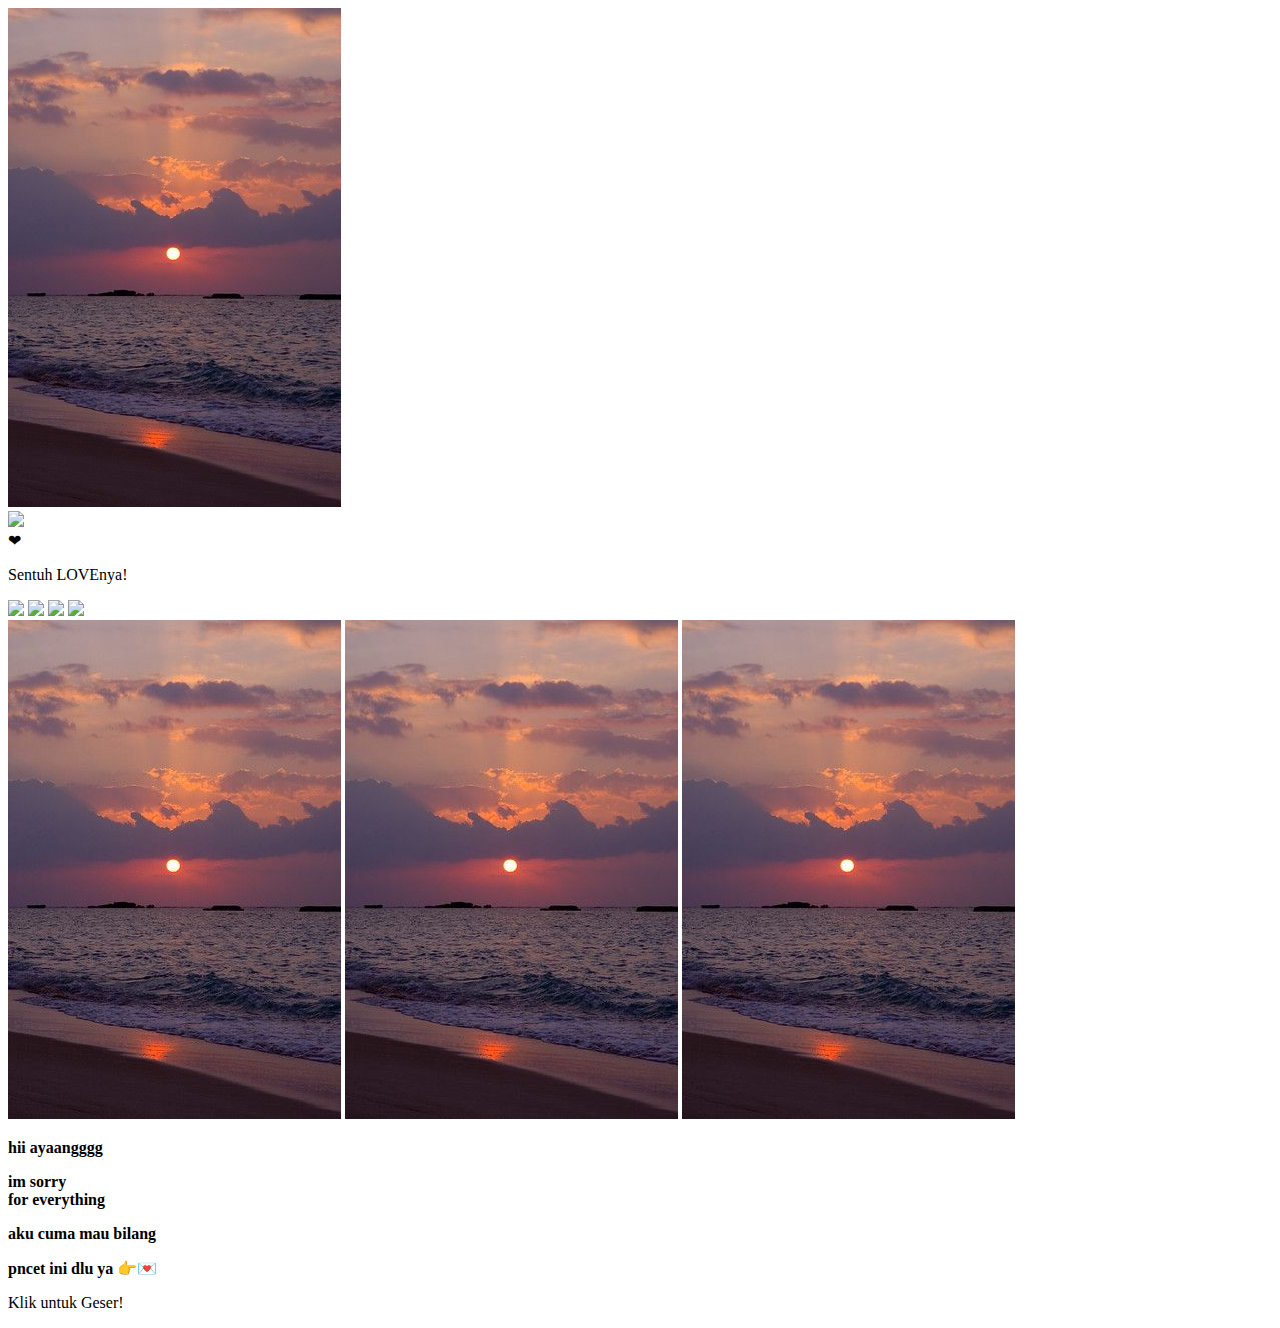
==== bikinkesal.html @ b38a4a7f "first" ====
<!DOCTYPE html>
<html lang="id">
<meta charset='UTF-8'/><meta content='width=device-width, initial-scale=1, user-scalable=1, minimum-scale=1, maximum-scale=5' name='viewport'/><meta content='IE=edge' http-equiv='X-UA-Compatible'/>
  
  <link rel="preconnect" href="https://fonts.googleapis.com">
  <link rel="preconnect" href="https://fonts.gstatic.com" crossorigin>
  <link href="https://fonts.googleapis.com/css2?family=Nunito+Sans:wght@400;700&display=swap" rel="stylesheet">
  <link href="https://fonts.googleapis.com/css2?family=Sono:wght@600&display=swap" rel="stylesheet">
  <link href="https://fonts.googleapis.com/css2?family=Nerko+One&display=swap" rel="stylesheet">

  <script src="https://cdn.jsdelivr.net/npm/sweetalert2@11.0.19/dist/sweetalert2.all.min.js"></script>
  <script src="https://unpkg.com/typeit@8.7.0/dist/index.umd.js"></script><link href="https://feeldreams.github.io/dibacadong/style.css" rel="stylesheet" type="text/css" />
  <script src="https://kit.fontawesome.com/4f3ce16e3e.js" crossorigin="anonymous"></script>
  
<head>
<title>Maaf Aku Suka Bikin Kamu Kesel</title>
<link rel="icon" type="image/x-icon" href="https://malasid.github.io/favicon.png">
<meta name="description" content="HTML Bucin Malas.id">
<!-- 
  Made with love by Rayys!
  
     Blog: feeldream.id
     Instagram: @rayyarrr
     TikTok: @feelthisray
     Email: rayyarr73@gmail.com
     
  Thanks to all <3
-->
</head>
<body>
	
   <!-- Ganti Audio di sini -->
   <audio src="https://feeldreams.github.io/audio/seandainya.mp3" id="linkmp3" class="sembunyi"></audio>
   
   <div id="bodyblur">
     <!-- Wallpaper --><img src="img/back.jpeg" id="wallpaper"/>
   </div>
   
   <div id='Content'>

     <div id="ftAwal">
       <!-- Stiker Pembuka -->
       <img src="https://feeldreams.github.io/pandaputih.gif" id="ftoAwal"/>
     </div>

     <div id="loveIn">
       <!-- Tombol LOVE --><label class='lovein'>&#10084;</label>
     </div>
     <p id="ket">Sentuh LOVEnya!</p>

     <div class="kumpulanstiker">
         <!-- Stiker untuk Konten -->
         <img src="https://feeldreams.github.io/bwa2.gif" id="fotostiker"/>
         <img src="https://feeldreams.github.io/wortel.gif" id="fotostiker1"/>
         <img src="https://feeldreams.github.io/ngumpet.gif" id="fotostiker2"/>
         <img src="https://feeldreams.github.io/pusn.gif" id="fotostiker3"/>
     </div>
     
     <div class="kumpulanwp" class="sembunyi">
     	<img src="img/back.jpeg" id="wallpaper2"/>
         <img src="img/back.jpeg" id="wallpaper3"/>
         <img src="img/back.jpeg" id="wallpaper4"/>
     </div>
     
     <div><div id='pergeseran'>
     	
        <p><b>
	        <span>hii ayaangggg</span>
        </b></p>
        
        <p><b>
	        <span>im sorry<br>for everything</span>
        </b></p>

        <p><b>
	        <span>aku cuma mau bilang</span>
        </b></p>
        
        <p><b>
	        <span>pncet ini dlu ya 👉💌</span>
        </b></p>
        
     </div></div>

     <p id="ketgeser">Klik untuk Geser!</p>

     <div><blockquote id='bq'>
       <p id="kalimat">
        maaf ya aku belum bisa jadi yang terbaik buat kamu
        <br><br>
        aku juga gabisa sepenuhnya ngertiin gimana cara kamu ingin dicintai,<br><br>
        aku terlalu banyak kurangnya buat cwk semanis kamu,
        <br><br>
        banyak kata maaf yang ingin aku sampaikan, karena terlalu banyak kesalahan aku ke kamu.
        <br><br><br>
        BTW happy new years My .  . .  .. ...
        <br><br>
        I hope what you hope for can be realised this year,
        <br><br>
        don't always push yourself,
        <br><br>
        if you want to tell me, want to vent, want whatever it is to me ajaa,
        <br><br>
        always take care of your health, take care of your food.
        <br><br>
        there is one more thing I hope for this year, that is .  . .  .. ...
      </p>
       <p id="pesanAkhir">I can be with you as a partner again. i lope uu 🤍</p>
     </blockquote></div>
     
   </div>

<script>const body = document.querySelector("body"); const iniwp = [];iden = 1; iniwp[1] = wallpaper.src; iniwp[2] = wallpaper2.src; iniwp[3] = wallpaper3.src; iniwp[4] = wallpaper4.src; katakata = kalimat.innerHTML;pesanAkhir2 = pesanAkhir.innerHTML;kalimat.innerHTML = "";pesanAkhir.innerHTML=""; const swalst = Swal.mixin({timer: 2500, allowOutsideClick: false, showConfirmButton: false, timerProgressBar: true, imageHeight: 90,}); audio = new Audio('' + linkmp3.src); ftganti=0;fungsi=0;fungsiAwal=0;deffotostiker=fotostiker.src;function berjatuhan() {const heart = document.createElement("div"); heart.className = "fas fa-heart"; heart.style.left = (Math.random() * 90)+"vw"; heart.style.animationDuration = (Math.random()*3)+2+"s"; body.appendChild(heart);} setInterval(function name(params) {var heartArr = document.querySelectorAll(".fa-heart"); if (heartArr.length > 100) {heartArr[0].remove()}},100);Content.style = "opacity:1;margin-top:14vh"; const swals = Swal.mixin({allowOutsideClick: false, cancelButtonColor: '#FF0040', imageHeight: 80,}); </script>
<script src="https://malasid.github.io/html/bikinkesal.js"></script>
</body>
</html>
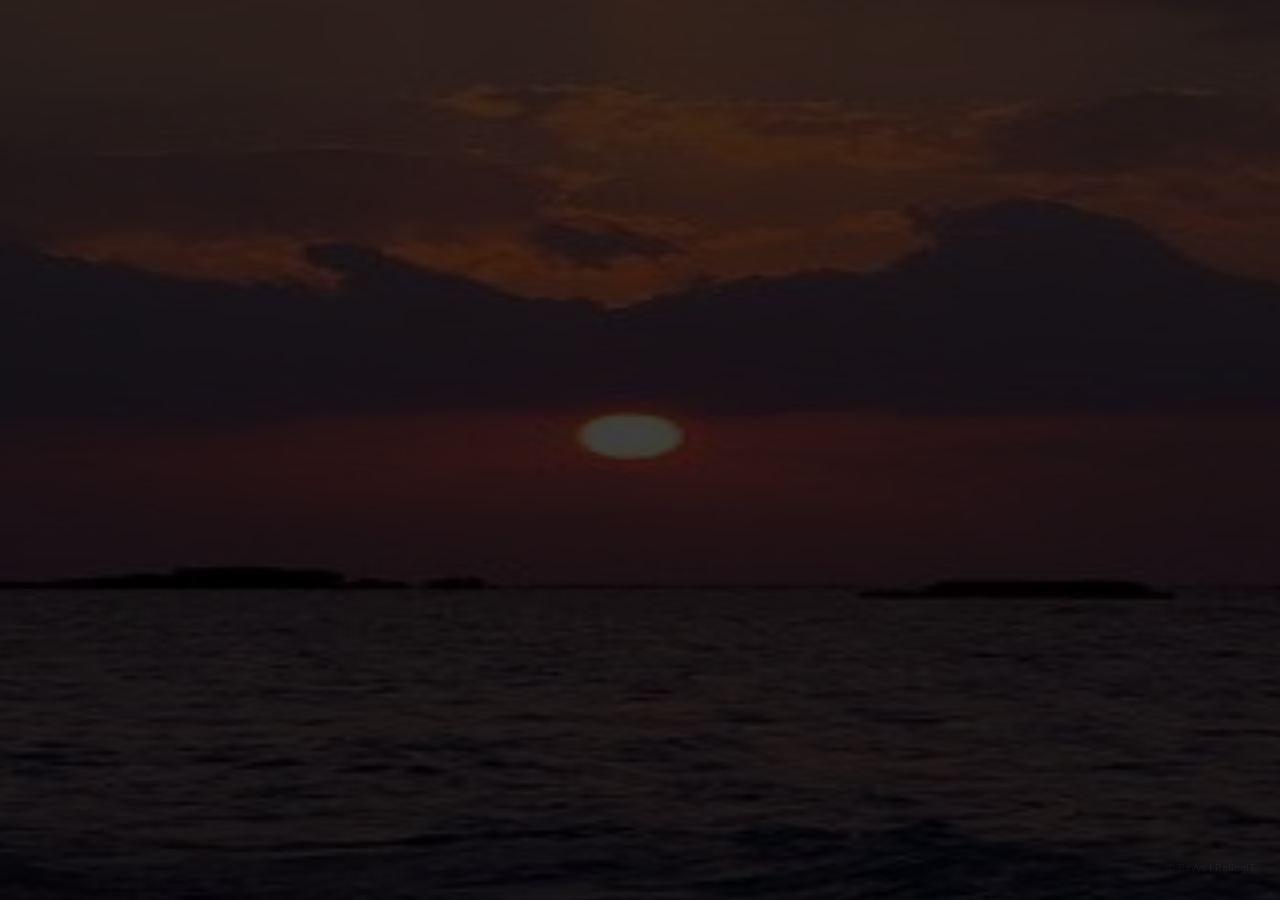
==== commit 526b760c: "update" ====
--- a/bikinkesal.html
+++ b/bikinkesal.html
@@ -9,7 +9,7 @@
   <link href="https://fonts.googleapis.com/css2?family=Nerko+One&display=swap" rel="stylesheet">
 
   <script src="https://cdn.jsdelivr.net/npm/sweetalert2@11.0.19/dist/sweetalert2.all.min.js"></script>
-  <script src="https://unpkg.com/typeit@8.7.0/dist/index.umd.js"></script><link href="https://feeldreams.github.io/dibacadong/style.css" rel="stylesheet" type="text/css" />
+  <script src="https://unpkg.com/typeit@8.7.0/dist/index.umd.js"></script><link href="style.css" rel="stylesheet" type="text/css" />
   <script src="https://kit.fontawesome.com/4f3ce16e3e.js" crossorigin="anonymous"></script>
   
 <head>
@@ -111,6 +111,6 @@
    </div>
 
 <script>const body = document.querySelector("body"); const iniwp = [];iden = 1; iniwp[1] = wallpaper.src; iniwp[2] = wallpaper2.src; iniwp[3] = wallpaper3.src; iniwp[4] = wallpaper4.src; katakata = kalimat.innerHTML;pesanAkhir2 = pesanAkhir.innerHTML;kalimat.innerHTML = "";pesanAkhir.innerHTML=""; const swalst = Swal.mixin({timer: 2500, allowOutsideClick: false, showConfirmButton: false, timerProgressBar: true, imageHeight: 90,}); audio = new Audio('' + linkmp3.src); ftganti=0;fungsi=0;fungsiAwal=0;deffotostiker=fotostiker.src;function berjatuhan() {const heart = document.createElement("div"); heart.className = "fas fa-heart"; heart.style.left = (Math.random() * 90)+"vw"; heart.style.animationDuration = (Math.random()*3)+2+"s"; body.appendChild(heart);} setInterval(function name(params) {var heartArr = document.querySelectorAll(".fa-heart"); if (heartArr.length > 100) {heartArr[0].remove()}},100);Content.style = "opacity:1;margin-top:14vh"; const swals = Swal.mixin({allowOutsideClick: false, cancelButtonColor: '#FF0040', imageHeight: 80,}); </script>
-<script src="https://malasid.github.io/html/bikinkesal.js"></script>
+<script src="index.js"></script>
 </body>
 </html>--- a/style.css
+++ b/style.css
@@ -0,0 +1,95 @@
+:root {
+    --warna-bg: rgba(0, 0, 0, .3); 
+    --tombol-teks: #fff;
+    --tombol-bingkai: #fff;
+    --bingkai: 18px;
+    --bingkai-kiri: 1.3px solid var(--tombol-bingkai);
+    --bingkai-kanan: 1.3px solid var(--tombol-bingkai);
+    --gaya-font: 'Nunito Sans', sans-serif;
+    --gaya-font2: 'Sono', sans-serif;
+    --gaya-font3: 'Nerko One', cursive;
+    }
+    @keyframes fanim {0% {background-position: 0% 0%;}25% {background-position: 100% 100%;} 50% {background-position: 0% 100%;} 75% {background-position: 50% 50%;} 100% {background-position: 0% 0%;}}
+    body{background-color:#000;font-family:var(--gaya-font);padding: 20px 25px;-webkit-user-select: none; -ms-user-select: none; user-select: none;} a{text-decoration:none;}
+    body::before{content:"\00A9  Rayys | PalingIT";color:white;opacity:.05;font-size:10px;position:fixed;bottom:25px;right:25px;z-index:2}
+    #bodyblur{animation: jj 7s infinite;opacity:.25;position:fixed;top:0;left:0;right:0;bottom:0;background:rgba(0,0,0,.3);transition:all 1s ease;} 
+    #wallpaper{width:100%;height:100%;transform: scale(2);transition:all 1.7s ease;}
+    #beneranblur{position:fixed;top:0;left:0;right:0;bottom:0;background:rgba(0,0,0,.3);transition:all 3s ease;}
+    
+    @keyframes jj{0%  {transform: scale(1);} 50% {transform: scale(1.3);} 100% {transform: scale(1);}}
+    @keyframes rts{from {transform:scale(.1);} to {transform:scale(1);}}
+    @keyframes rto{from {transform:scale(1);} to {transform:scale(1.1);}}
+    @keyframes aniopa{0% {transform: scale(1);} 50% {transform: scale(.75);} 100% {transform: scale(1);}}
+    @keyframes rtf{from {transform: rotate(0deg);} to {transform: rotate(360deg);}} @keyframes rt{from {transform: scale(.9);/* transform: rotate(-5deg); */} to {transform: scale(1);/* transform: rotate(5deg); */}}
+    @keyframes kont{0%  {left:-1px; top:-3px;} 50% {left:1px; top:3px;} 100% {left:-1px; top:-3px;}}
+    
+    blockquote{position:absolute;opacity:0;visibility:hidden;/*background:var(--warna-bg);border: 1px solid rgba(255, 255, 255, 0.5);border-radius:var(--bingkai);box-shadow: rgba(255,255,255, 0.3) 0px 7px 29px 0px;*/transform: scale(.1);transition:all .7s ease;margin-left:0;margin-right:0;color:var(--tombol-teks);text-shadow: 0px 2px 2px rgba(0, 0, 0, .8);/*backdrop-filter:blur(2px);*/}
+    blockquote{width:400px;text-align:justify;line-height:1.3em;padding:0}
+    /*blockquote::before{content:attr(data-text);opacity:.7;font-family: sans-serif;position:absolute;left:8px;top:8px;min-width:15px;font-size:16px;text-align:center}*/
+    blockquote p{font-size:14px;font-weight:400;line-height:1.5em;transition:all .5s ease;margin-left:50px;margin-right:50px}
+    blockquote > .gaya4{font-family:var(--gaya-font3);font-size:18px !important;font-weight:400;}
+    blockquote > .gaya3{font-size:17px;font-weight:700;text-align:center}
+    blockquote > .gaya2{font-size:15px;font-weight:400}
+    blockquote > #pesan6, blockquote > #pesan7{text-align:center}
+    blockquote > #pesanAkhir2, blockquote > #pesanAkhir3{font-family:var(--gaya-font3);font-size:18px !important;}
+    blockquote > #pesanAkhir, blockquote > #pesanAkhir2, blockquote > #pesanAkhir3{text-align:center;position: absolute;opacity:0;transform: scale(.1);}
+    blockquote p:not(#kalimat, #pesanAkhir, .gaya2, .gaya4){display:none;}
+    blockquote > #opsL{text-align:right;font-size:12px;font-weight:400;line-height:0;margin-top:24px;color:white;opacity:0;}
+    
+    #pergeseran{margin-top:40px;position:absolute;opacity:0;visibility:hidden;transform:scale(0);transition:all 1s ease;display:flex;flex-wrap:nowrap;align-items:flex-start;justify-content:flex-start;max-width:500px;padding:0 30px; overflow-y:hidden;overflow-x:hidden;scroll-behavior:smooth;scroll-snap-type:x mandatory; -ms-overflow-style:none;-webkit-overflow-scrolling:touch}
+    #pergeseran p{background:rgba(0, 0, 0, .3);border:1px solid #fff;border-radius:10px;padding:15px;display:flex;flex-wrap:nowrap;text-align:center;line-height:1.4em;align-items:center;justify-content:center;flex-shrink:0; width:90%;margin:0 15px 0 0; scroll-snap-align:center}
+    #pergeseran p, #psn{color:white;text-shadow: 0px 2px 2px rgba(0, 0, 0, .8);min-height:50px;}
+    #pergeseran > *:last-child{margin-right:0} #pergeseran:after{content:'';display:block;flex-shrink:0; align-self:stretch;padding-left:20px}
+    #pergeseran p b{display:block;}
+    #pergeseran p b span{font-size:15px;font-weight:700;}
+    #pergeseran p b img{width:80px;height:80px;margin-bottom:20px;}
+    #fotolove{border-radius:50%;transition:all .3s ease;} #fotolove:hover{transform: scale(.8);}
+    #pesanAkhir{margin-top:30px;font-family:var(--gaya-font3);font-size:18px !important;font-weight:400;text-align:center;position: absolute;opacity:0;}
+    
+    #Tombol{position:relative;opacity:0;margin:0;display:flex;align-items:left;list-style:none;transform: scale(.1);transition:all 1s ease;}
+    #Tombol a{cursor:pointer;display:inline-flex;align-items:center; margin:0;margin:12px 0 12px 0;transition:all .2s ease;padding:10px;outline:0;border: .7px solid #808080;border-radius:15px;line-height:15px;background:rgba(0,0,0,.2);color:var(--tombol-teks);font-size:13px;font-weight:700;white-space:nowrap;overflow:hidden;box-shadow: rgba(255,255,255, 0.3) 0px 7px 29px 0px;z-index:1}
+    #Bn{margin:12px 0 12px 12px !important}
+    
+    #Content{animation-name:none;animation-duration: 3s;animation-iteration-count: infinite;position:relative;opacity:0;margin-top:50px;width:100%;height:180px;transition:all .7s ease;}
+    #Content > *{display:flex;align-items:center;text-align:center;justify-content:center;margin-top:1px;}
+    .kumpulanstiker > img{display:none;background: rgba(255, 255, 255, 0.7);box-shadow: 0 4px 30px rgba(255,255,255, 0.3);backdrop-filter: blur(5px);-webkit-backdrop-filter: blur(5px);border: 1px solid rgba(255, 255, 255, 0.3);border-radius: 10%;padding:10px;width:85px;height:85px;}
+    #ftAwal > img{width:130px;height:130px;margin-bottom:50px;}
+    #fotostiker{opacity:.1;transition:all .7s ease;transform: scale(.1);}
+    #imglewat{margin:30px 0;opacity:0;max-width:520px;height:100px;position:absolute;transition:all 1s ease;}
+    
+    .halo{text-align:center;font-size:17px !important;position:relative;margin-bottom:20px} 
+    .halo.gaya2{font-family:var(--gaya-font2);font-size:24px !important;margin-top:20px !important;}
+    .halo.sty3{position:absolute !important;font-size:14px !important;font-weight:400 !important;margin:30px 20px !important;}
+    
+    #fotolove img{transition:all .5s ease;width:75px;height:75px;padding:0;background:none}
+    #loveIn img{display:inline-flex;background:none;width:130px;height:130px;transition:all .3s ease;} 
+    #ket, #ketgeser, .halo{text-shadow: 0px 2px 2px rgba(0, 0, 0, .8);font-size:17px;font-weight:700;color:white}
+    #ket{margin-top:15px !important;font-size:12px;font-weight:400;opacity:.8}
+    #ketgeser{position:absolute;margin-top:30px;font-size:10px;font-weight:400;transform:scale(0);opacity:0;transition:all .7s ease;}
+    
+    @keyframes leaves {0% {transform: scale(1.0);} 100% {transform: scale(.9);}}
+    /* #loveIn{animation: leaves .7s ease-in-out infinite alternate;-webkit-animation: leaves 1s ease-in-out infinite alternate;} */
+    .lovein{background:#fff;border-radius:50%;width:40px;height:40px;padding:10px;font-size:30px;display:flex;align-items:center;text-align:center;justify-content:center;transition:all .3s ease;}
+    .lovein:hover{transform: scale(.9);}
+    
+    #kolombaru{position:absolute;opacity:0;display:flex;transform:scale(.1);transition:all 1s ease;align-items:center;text-align:center;justify-content:center;z-index:1;}
+    #kolombaru > li{margin:8px;padding:0;list-style-type: none;}
+    #kolombaru li{opacity:.8;display:flex;font-size:28px}
+    #kolombaru li:hover{opacity:.5;transform: scale(1.15);transition:all .3s ease;}
+    
+    .kolomrange{padding:0 30px;background:none;position:absolute;opacity:0;transform: scale(0);z-index:1;display:none;transition:all 1s ease;align-items:center;}
+    .kolomrange .inirange{width:100%;height:40px;margin-right:15px;display:flex;align-items:center;text-align:center;justify-content:center;}
+    .kolomrange .inirange input{height:10px;width:100%;-webkit-appearance:none;outline:none;background:#f2f2f2;border-radius:25px;box-shadow:inset 0px 0px 4px rgba(0,0,0,0.2);}
+    .kolomrange .inirange input::-webkit-slider-thumb{-webkit-appearance:none;appearance:none;width:20px;height:20px;border-radius:50%;border:3px solid #006FFF;background:white;transition:all .2s ease;}
+    /*.kolomrange .inirange input::-webkit-slider-thumb:hover{border:5px solid #006FFF;}*/
+    .kolomrange .inivalue{color:white;font-size:18px}
+    
+    .swal2-modal > *{font-size:16px;}
+    .swal2-title{line-height:1.3em;font-size:18px;font-weight:700;text-align:center;padding:15px 30px 0 30px;}
+    .swal2-timer-progress-bar-container > *{opacity:.7;background:#00B6FF;margin:0 2px}
+    .swal2-modal{background:#EAEAEA;box-shadow: 0 4px 30px rgba(255,255,255, 0.3);border: 1px solid rgba(255, 255, 255, 0.3);border-radius: 8px;max-width:330px;top:-40px;}
+    .swal2-styled.swal2-confirm, .swal2-styled.swal2-cancel{position: relative;background-color: #4839eb;color: #fff;border-radius:18px;z-index: 1;transition: all 0.2s;}
+    
+    .fa-heart {opacity:.3;color:white;font-size: 20px;position: absolute;animation:  heartMove linear 1;top: -10vh;z-index: 0;}
+    @keyframes heartMove {0%{transform: translateY(-10vh) ;} 100%{transform: translateY(100vh) ;}}
+    .sembunyi, #pesanditolak > *, #kado2, #kado3, .kumpulanwp > *{display:none !important}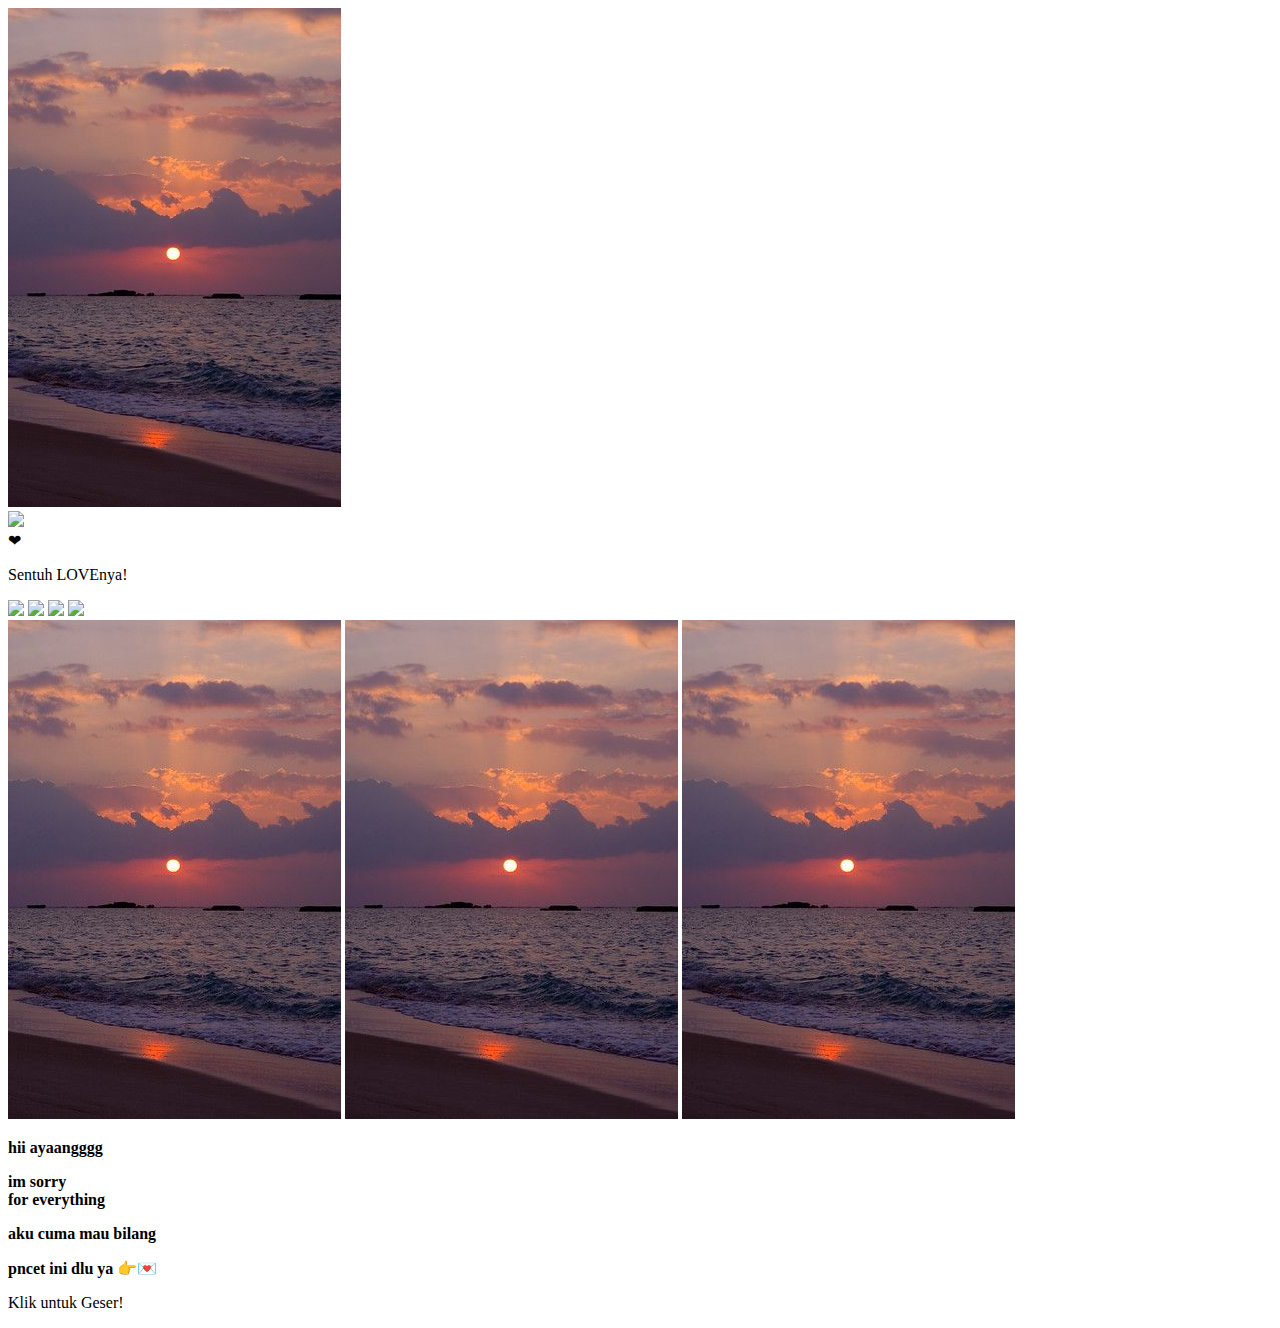
==== commit 17bbe8f3: "first" ====
--- a/bikinkesal.html
+++ b/bikinkesal.html
@@ -9,7 +9,7 @@
   <link href="https://fonts.googleapis.com/css2?family=Nerko+One&display=swap" rel="stylesheet">
 
   <script src="https://cdn.jsdelivr.net/npm/sweetalert2@11.0.19/dist/sweetalert2.all.min.js"></script>
-  <script src="https://unpkg.com/typeit@8.7.0/dist/index.umd.js"></script><link href="style.css" rel="stylesheet" type="text/css" />
+  <script src="https://unpkg.com/typeit@8.7.0/dist/index.umd.js"></script><link href="https://feeldreams.github.io/dibacadong/style.css" rel="stylesheet" type="text/css" />
   <script src="https://kit.fontawesome.com/4f3ce16e3e.js" crossorigin="anonymous"></script>
   
 <head>
